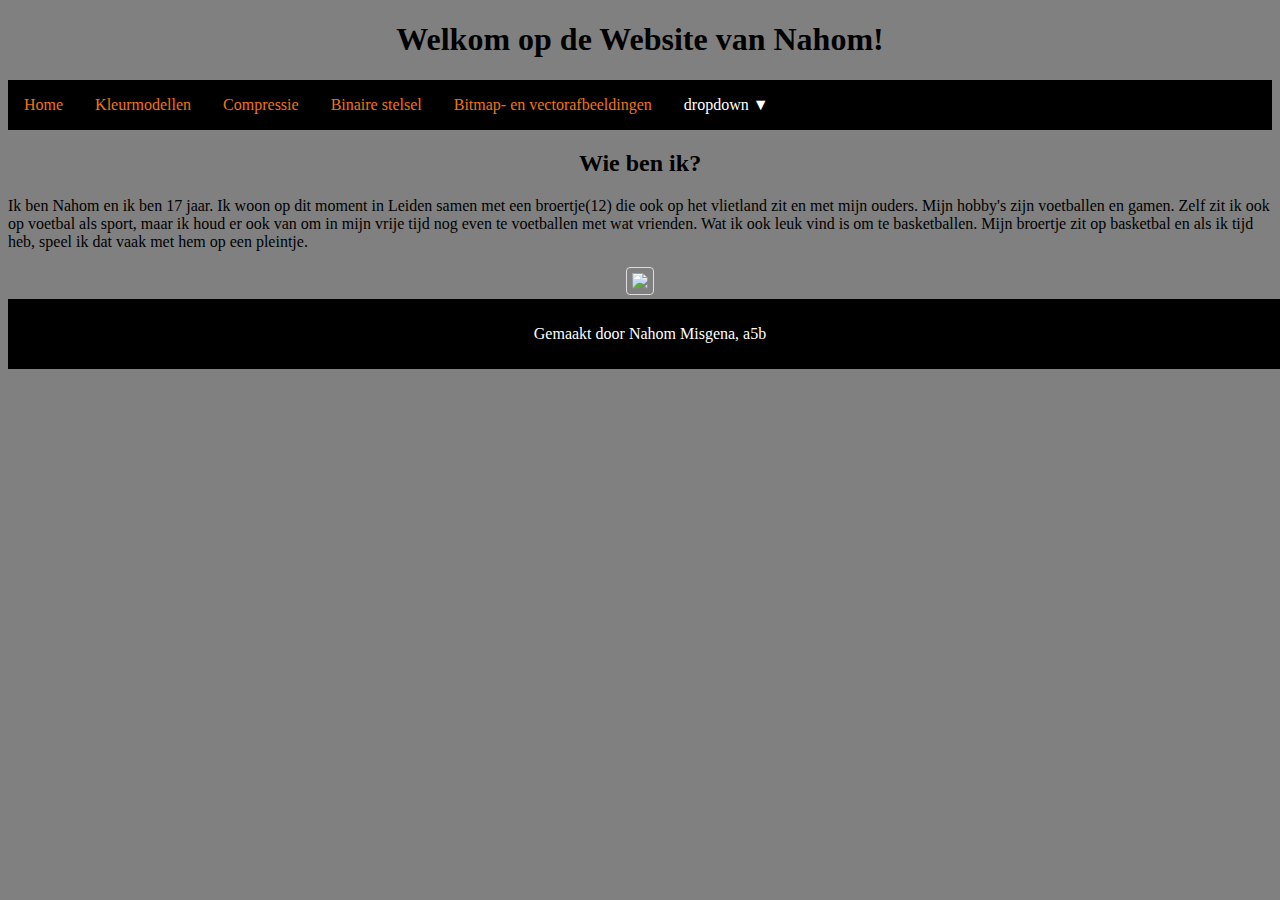
==== index.html @ 70124edf "." ====
<!DOCTYPE html>
<html>
<head>
<title>Home</title>
<link rel="stylesheet" type="text/css" href="opmaak.css"> <!--Dit verbindt mijn CSS file met mijn HTML documenten.-->

</head>
<body>
  <h1 style="color: black;">Welkom op de Website van Nahom!</h1>
    
    <div class="navbar">   <!--Hier heb ik mijn Navigation bar-->
      <a href="index.html">Home</a>
      <a href="Kleurmodellen.html">Kleurmodellen</a>
      <a href="Compressie.html">Compressie</a>
      <a href="Binaire stelsel.html">Binaire stelsel</a>
      <a href="Bitmap- en vectorafbeeldingen.html">Bitmap- en vectorafbeeldingen</a>
      
      <div class="dropdown">    <!--Hier heb ik mijn dropdown menu gemaakt-->
        <button class="dropbtn">dropdown ▼
        </button>
        <div class="dropdown-content"> <!--Dit zijn de links die je ziet als je over dropdown heen gaat met je cursor-->
          <a href="index.html">Home</a>
          <a href="Kleurmodellen.html">Kleurmodellen</a>
          <a href="Compressie.html">Compressie</a>
          <a href="Binaire stelsel.html">Binaire stelsel</a>
          <a href="Bitmap- en vectorafbeeldingen.html">Bitmap- en vectorafbeeldingen</a>
        </div>
      </div> 
    </div> 
      
    <center><h2>Wie ben ik?</h2></center>        <!--Dit is mijn titel en </cnter zorgt over dat de titel centraal staat-->
    <p>Ik ben Nahom en ik ben 17 jaar. 
      Ik woon op dit moment in Leiden samen met een broertje(12) die ook op het vlietland zit en met mijn ouders.
      Mijn hobby's zijn voetballen en gamen. Zelf zit ik ook op voetbal als sport, maar ik houd er ook van om in mijn vrije tijd nog even te voetballen met wat vrienden.
      Wat ik ook leuk vind is om te basketballen. 
      Mijn broertje zit op basketbal en als ik tijd heb, speel ik dat vaak met hem op een pleintje.
      <p>

       <center><img src="Wie ben ik?.jpg"></center>          <!--Dit is een code voor mijn afbeelding-->   

      <div class="footer">                          <!--Dit is een stukje code voor de footer die je op de website kan zien aan de onder kant. Deze code staat op elke HTML file herhaald-->
      <p>Gemaakt door Nahom Misgena, a5b</p>
      </div>
        
  
         
</body>
</html>
---- opmaak.css ----
body {
  background-color:gray;
}/*dit is voor de achtergrond kleur*/

.navbar {
  overflow: hidden;
  background-color: black; /*Dit is voor de achtergrond kleur van de navigation bar*/
}

.navbar a {
  float: left;
  font-size: 16px;
  color: rgb(240, 117, 16);
  text-align: center;
  padding: 16px 16px;
  text-decoration: none;  /*Deze code is voor de tekst die je in de menu ziet (exclusief de Dropdown)*/
}

.dropdown {
  float: left;
  overflow: hidden; /*Deze code zorgt ervoor dat de lijst tevoorschijn komt onder de Dropdown en niet ergens anders*/
}

.dropdown .dropbtn {
  font-size: 16px;  
  border: none;
  outline: none;
  color: white; 
  background-color : inherit;
  font-family: inherit;
  padding: 16px 16px;
  margin: 0;
} /*Deze code is er voor de opmaak van de Dropdown die je ziet in het menu. (exclusief de Dropdown content)*/

.navbar a:hover, .dropdown:hover .dropbtn {
  background-color: #5c5b5b; /*welke kleur dorpdown wordt als je met cursor erover heen gaat*/
}

.dropdown-content { /* hoe het menu van de dropdown eruit ziet*/
  display: none;
  position: absolute;
  background-color: black; 
  min-width: 160px;
  box-shadow: 0px 8px 16px 0px rgba(0,0,0,0.2); /*schaduw*/
}

.dropdown-content a {
  float: none;
  color: white;
  padding: 12px 16px;
  text-decoration: none;
  display: block;
  text-align: left; /* meer opmaak van het dropdown menu*/
}

.dropdown-content a:hover {
  background-color: #5c5b5b; /*kleur achtergrond dropdown menu*/
}

.dropdown:hover .dropdown-content {
  display: block;
}

li {
  border-right: 1px solid #ea1717;
}

li:last-child {
  border-right: none;
} /*Dit is om tussen de blocken in het menu, een grens te laten zien*/

ul {
  position: -webkit-sticky; 
  position: sticky;
  top: 0;
} /*Dit is om het meer sticky te maken, dus als je naar beneden srollt komt het menu zelf in de goede plaats
terecht op je scherm. */


#body2 {
  background-color: gray;
}/*dit is voor de achtergrond kleur*/
/*Deze code is er om een connectie met de pagina 
die ik body2 (overmij) heb genoemd en nu kan ik via hier 
de achtergrond kleur veranderen.*/

h1 {
text-align: center; /*dit is om de tekst naar het midden te zetten*/
}


.footer {
  left: 0;
  bottom: 0;
  width: 100%;
  background-color: black;
  margin-bottom:0px;
  padding: 10px;
  color: white;
  text-align: center;
}

img {
  border: 1px solid #ddd;
  border-radius: 4px;
  padding: 5px;
  width: 300px;
  height: auto;
}
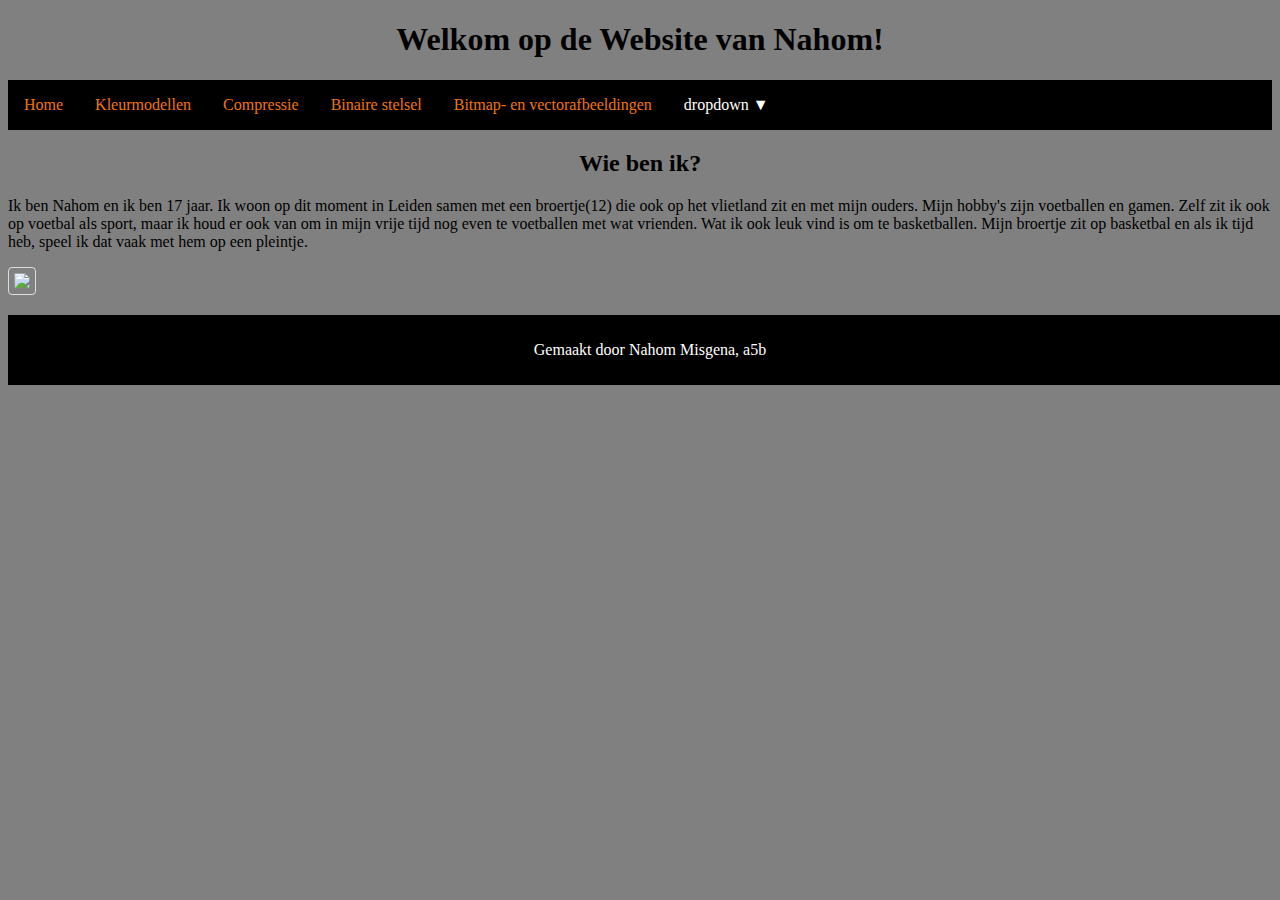
==== commit 86d952f0: "." ====
--- a/index.html
+++ b/index.html
@@ -34,13 +34,13 @@
       Mijn hobby's zijn voetballen en gamen. Zelf zit ik ook op voetbal als sport, maar ik houd er ook van om in mijn vrije tijd nog even te voetballen met wat vrienden.
       Wat ik ook leuk vind is om te basketballen. 
       Mijn broertje zit op basketbal en als ik tijd heb, speel ik dat vaak met hem op een pleintje.
-      <p>
+      <p> 
 
-       <center><img src="Wie ben ik?.jpg"></center>          <!--Dit is een code voor mijn afbeelding-->   
+      <img src="Wie ben ik?.jpg">         <!--Dit is een code voor mijn afbeelding-->   
 
-      <div class="footer">                          <!--Dit is een stukje code voor de footer die je op de website kan zien aan de onder kant. Deze code staat op elke HTML file herhaald-->
-      <p>Gemaakt door Nahom Misgena, a5b</p>
-      </div>
+    <div class="footer">                          <!--Dit is een stukje code voor de footer die je op de website kan zien aan de onder kant. Deze code staat op elke HTML file herhaald-->
+    <p>Gemaakt door Nahom Misgena, a5b</p>
+    </div>
         
   
          
--- a/opmaak.css
+++ b/opmaak.css
@@ -3,33 +3,33 @@
 }/*dit is voor de achtergrond kleur*/
 
 .navbar {
-  overflow: hidden;
+  overflow: hidden; /* Dit zorgt ervoor dat de navigatie-items niet buiten de navbar vallen */
   background-color: black; /*Dit is voor de achtergrond kleur van de navigation bar*/
 }
 
-.navbar a {
-  float: left;
-  font-size: 16px;
-  color: rgb(240, 117, 16);
-  text-align: center;
-  padding: 16px 16px;
-  text-decoration: none;  /*Deze code is voor de tekst die je in de menu ziet (exclusief de Dropdown)*/
+.navbar a {   
+  float: left; /* Zorgt ervoor dat de links naast elkaar staan */
+  font-size: 16px; /* Tekengrootte voor de navigatielinks */
+  color: rgb(240, 117, 16);  /* Kleur van de tekst in de navigatiebalk */
+  text-align: center;  /* Centreert de tekst binnen de links */
+  padding: 16px 16px;  /* Ruimte rond de tekst in de links */
+  text-decoration: none;   /* Verwijdert de onderstreping van de tekst */
 }
 
 .dropdown {
-  float: left;
-  overflow: hidden; /*Deze code zorgt ervoor dat de lijst tevoorschijn komt onder de Dropdown en niet ergens anders*/
+  float: left; /* Zorgt ervoor dat de dropdown naast andere items staat */
+  overflow: hidden; /* Voorkomt dat de dropdownlijst buiten de container valt */
 }
 
 .dropdown .dropbtn {
-  font-size: 16px;  
-  border: none;
-  outline: none;
-  color: white; 
-  background-color : inherit;
-  font-family: inherit;
-  padding: 16px 16px;
-  margin: 0;
+  font-size: 16px;  /* Tekengrootte voor de dropdown-knop */
+  border: none;  /* Geen rand voor de dropdown-knop */
+  outline: none; /* Verbergt de outline bij focus */
+  color: white; /* Kleur van de tekst op de dropdown-knop */
+  background-color : inherit; /* Achtergrondkleur overnemen van de bovenliggende container */
+  font-family: inherit;  /* Lettertype overnemen van de bovenliggende container */
+  padding: 16px 16px;   /* Ruimte rond de tekst in de dropdown-knop */
+  margin: 0;   /* Geen marge voor de dropdown-knop */
 } /*Deze code is er voor de opmaak van de Dropdown die je ziet in het menu. (exclusief de Dropdown content)*/
 
 .navbar a:hover, .dropdown:hover .dropbtn {
@@ -45,67 +45,61 @@
 }
 
 .dropdown-content a {
-  float: none;
-  color: white;
-  padding: 12px 16px;
-  text-decoration: none;
-  display: block;
-  text-align: left; /* meer opmaak van het dropdown menu*/
+  float: none;  /*float instellen op geen */
+  color: white;      /* Kleur van de tekst in de dropdown */
+  padding: 12px 16px;    /* Ruimte rond de tekst in de dropdown-links */
+  text-decoration: none;  /* Verwijdert de onderstreping van de tekst */
+  display: block;         /* Zorgt ervoor dat de links als blokken worden weergegeven */
+  text-align: left;    /* Tekst uitlijnen aan de linkerkant */
 }
 
 .dropdown-content a:hover {
-  background-color: #5c5b5b; /*kleur achtergrond dropdown menu*/
+  background-color: #5c5b5b; /* Achtergrondkleur bij hover voor dropdown-links */
 }
-
 .dropdown:hover .dropdown-content {
-  display: block;
+  display: block; * Maakt de dropdown zichtbaar bij hover */
 }
 
 li {
-  border-right: 1px solid #ea1717;
+  border-right: 1px solid #ea1717; /* Voegt een rechterrand toe aan lijstitems */
+
 }
 
 li:last-child {
-  border-right: none;
-} /*Dit is om tussen de blocken in het menu, een grens te laten zien*/
+  border-right: none;    /* Verwijdert de rechterrand voor het laatste lijstitem */
+}  /* Dit zorgt ervoor dat er geen rand aan de rechterkant van het laatste item zit */
 
 ul {
-  position: -webkit-sticky; 
-  position: sticky;
-  top: 0;
-} /*Dit is om het meer sticky te maken, dus als je naar beneden srollt komt het menu zelf in de goede plaats
-terecht op je scherm. */
+  position:-webkit-sticky;    /* Voor oudere browsers die sticky ondersteunen */
+  position: sticky;     /* Dit maakt de navbar sticky zodat deze blijft hangen bij scrollen */
+  top: 0;         /* Houdt de navbar bovenaan de pagina */
+}    /* Houdt de navbar bovenaan de pagina */
 
 
-#body2 {
-  background-color: gray;
-}/*dit is voor de achtergrond kleur*/
-/*Deze code is er om een connectie met de pagina 
-die ik body2 (overmij) heb genoemd en nu kan ik via hier 
-de achtergrond kleur veranderen.*/
 
 h1 {
-text-align: center; /*dit is om de tekst naar het midden te zetten*/
+text-align: center; /* Centreert de hoofdtekst op de pagina */
 }
 
 
 .footer {
-  left: 0;
-  bottom: 0;
-  width: 100%;
-  background-color: black;
-  margin-bottom:0px;
-  padding: 10px;
-  color: white;
-  text-align: center;
+  left: 0;                 /* Positioneert de footer aan de linkerkant */
+  bottom: 0;            /* Positioneert de footer aan de onderkant van de pagina */
+  width: 100%;             /* Voorkomt dat de footer kleiner wordt dan de breedte van de pagina */
+  background-color: black;       /* Achtergrondkleur van de footer */
+  padding: 10px;             /* Ruimte binnen de footer */
+  color: white;            /* Kleur van de tekst in de footer */
+  text-align: center;     /* Centreert de tekst in de footer */
 }
 
 img {
-  border: 1px solid #ddd;
-  border-radius: 4px;
-  padding: 5px;
-  width: 300px;
-  height: auto;
+  border: 1px solid #ddd;       /* Ruimte binnen de rand van de afbeelding */
+  width: 300px;          /* Breedte van de afbeelding */
+  height: auto;      /* Zorgt ervoor dat de hoogte automatisch wordt aangepast */
+  border-radius: 4px;   /* Maakt de hoeken van de afbeelding afgerond */
+  padding: 5px;            /* Ruimte binnen de rand van de afbeelding */
+  
+ 
 }
 
 
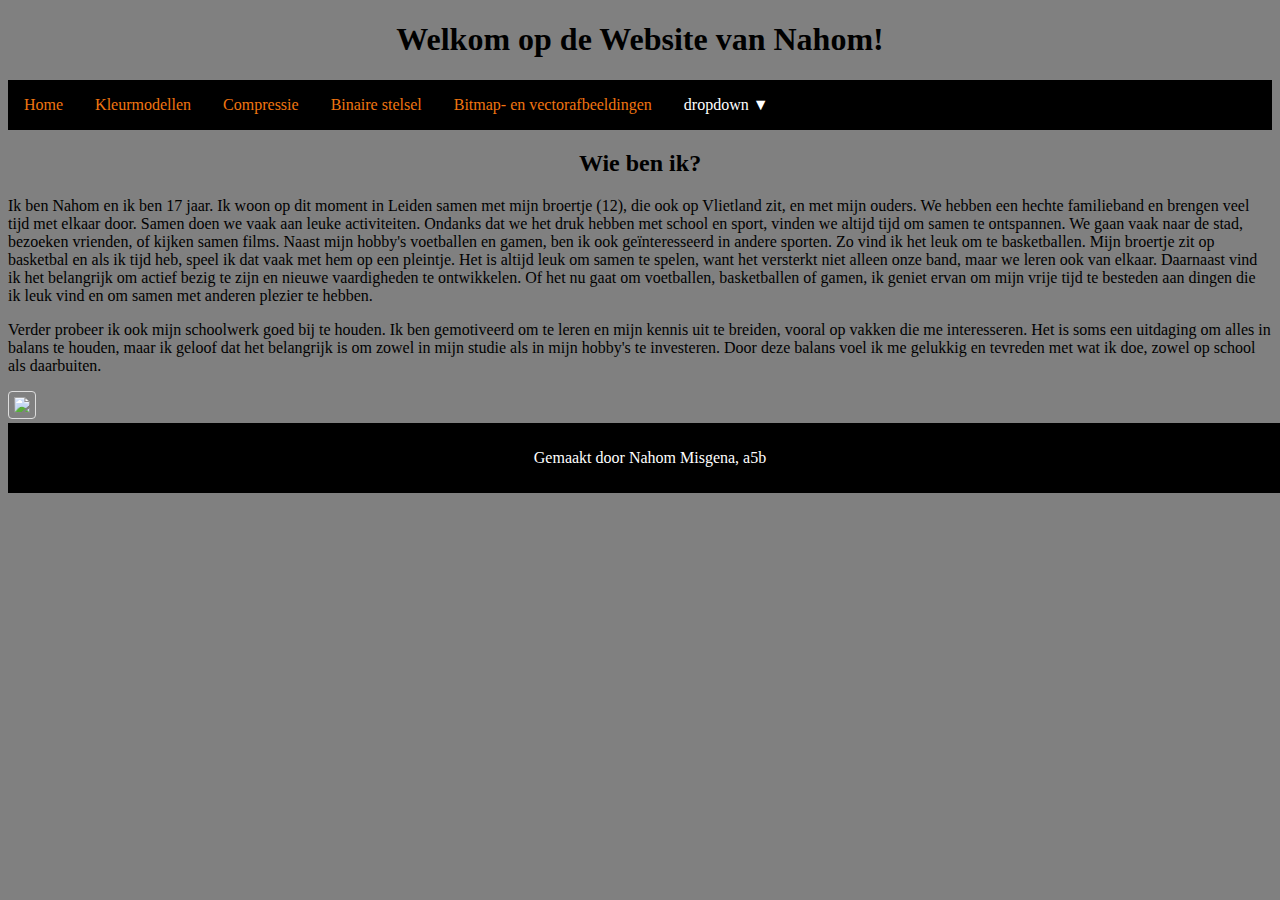
==== commit 27fde627: "." ====
--- a/index.html
+++ b/index.html
@@ -29,12 +29,26 @@
     </div> 
       
     <center><h2>Wie ben ik?</h2></center>        <!--Dit is mijn titel en </cnter zorgt over dat de titel centraal staat-->
-    <p>Ik ben Nahom en ik ben 17 jaar. 
-      Ik woon op dit moment in Leiden samen met een broertje(12) die ook op het vlietland zit en met mijn ouders.
-      Mijn hobby's zijn voetballen en gamen. Zelf zit ik ook op voetbal als sport, maar ik houd er ook van om in mijn vrije tijd nog even te voetballen met wat vrienden.
-      Wat ik ook leuk vind is om te basketballen. 
-      Mijn broertje zit op basketbal en als ik tijd heb, speel ik dat vaak met hem op een pleintje.
-      <p> 
+    <p>Ik ben Nahom en ik ben 17 jaar. <!--Begin paragraaf--> 
+      Ik woon op dit moment in Leiden samen met mijn broertje (12), die ook op Vlietland zit, en met mijn ouders. 
+      We hebben een hechte familieband en brengen veel tijd met elkaar door. 
+      Samen doen we vaak aan leuke activiteiten.
+       Ondanks dat we het druk hebben met school en sport, vinden we altijd tijd om samen te ontspannen.
+        We gaan vaak naar de stad, bezoeken vrienden, of kijken samen films.
+
+      Naast mijn hobby's voetballen en gamen, ben ik ook geïnteresseerd in andere sporten. 
+      Zo vind ik het leuk om te basketballen. 
+      Mijn broertje zit op basketbal en als ik tijd heb, speel ik dat vaak met hem op een pleintje. 
+      Het is altijd leuk om samen te spelen, want het versterkt niet alleen onze band, maar we leren ook van elkaar. 
+      Daarnaast vind ik het belangrijk om actief bezig te zijn en nieuwe vaardigheden te ontwikkelen. 
+      Of het nu gaat om voetballen, basketballen of gamen, ik geniet ervan om mijn vrije tijd te besteden aan dingen die ik leuk vind en om samen met anderen plezier te hebben.   
+      
+      <p>   <!--Einde paragraaf--> 
+
+      <p>
+        Verder probeer ik ook mijn schoolwerk goed bij te houden. Ik ben gemotiveerd om te leren en mijn kennis uit te breiden, vooral op vakken die me interesseren. Het is soms een uitdaging om alles in balans te houden, maar ik geloof dat het belangrijk is om zowel in mijn studie als in mijn hobby's te investeren. 
+        Door deze balans voel ik me gelukkig en tevreden met wat ik doe, zowel op school als daarbuiten.
+      </p>
 
       <img src="Wie ben ik?.jpg">         <!--Dit is een code voor mijn afbeelding-->   
 
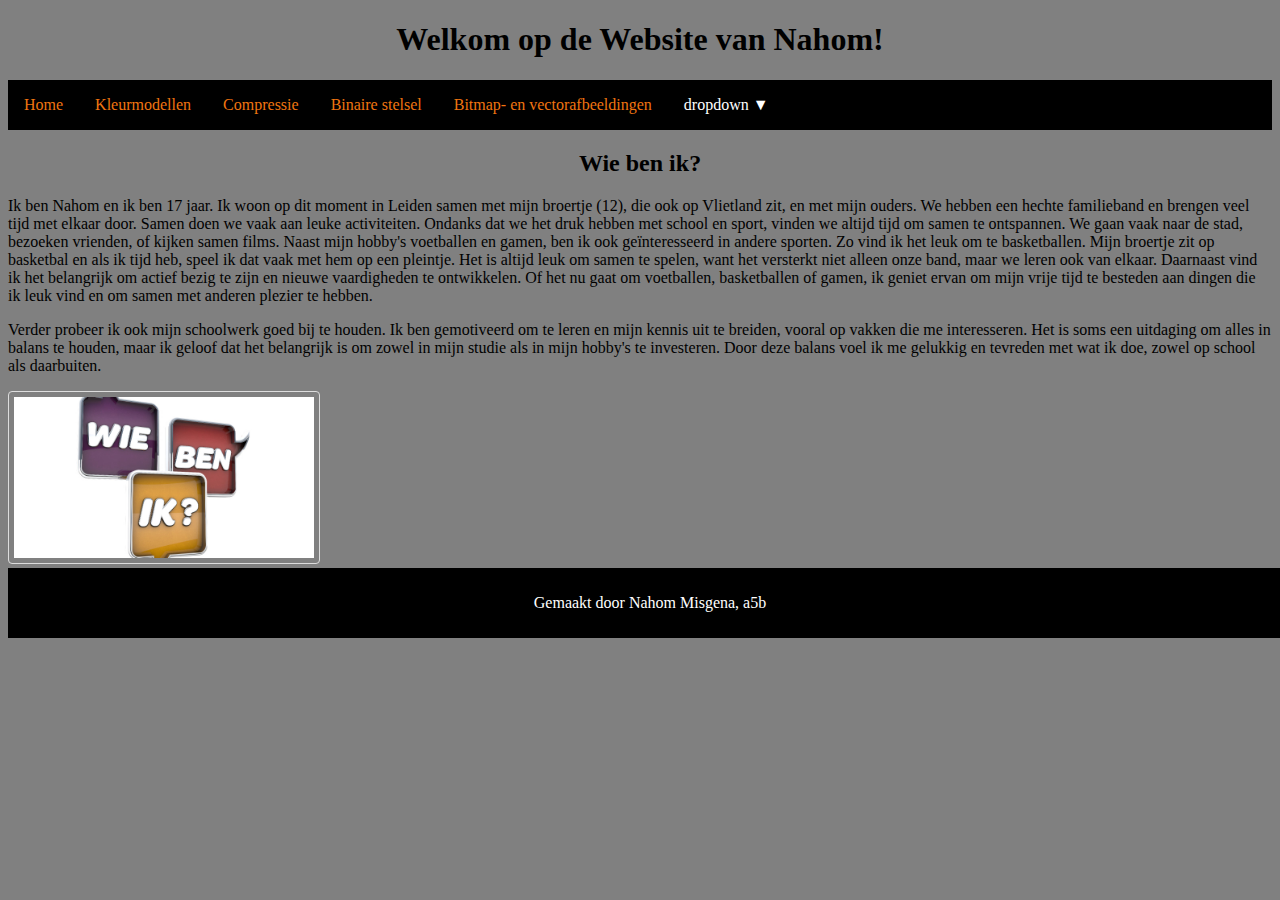
==== commit 8c82832d: "/" ====
--- a/index.html
+++ b/index.html
@@ -50,7 +50,7 @@
         Door deze balans voel ik me gelukkig en tevreden met wat ik doe, zowel op school als daarbuiten.
       </p>
 
-      <img src="Wie ben ik?.jpg">         <!--Dit is een code voor mijn afbeelding-->   
+      <img src="Homepage afbeelding.jpg">         <!--Dit is een code voor mijn afbeelding-->   
 
     <div class="footer">                          <!--Dit is een stukje code voor de footer die je op de website kan zien aan de onder kant. Deze code staat op elke HTML file herhaald-->
     <p>Gemaakt door Nahom Misgena, a5b</p>
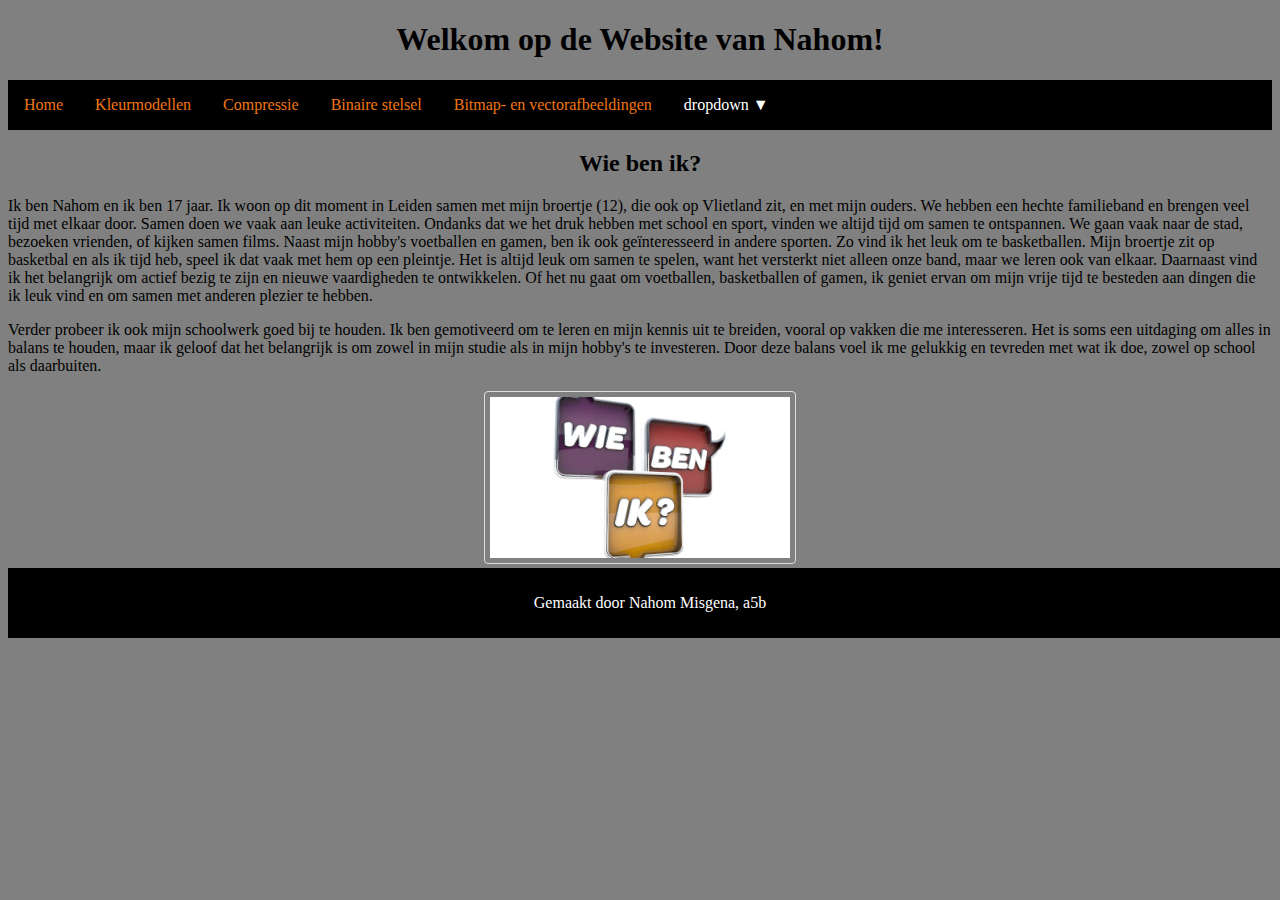
==== commit 656d30d0: "." ====
--- a/index.html
+++ b/index.html
@@ -50,7 +50,7 @@
         Door deze balans voel ik me gelukkig en tevreden met wat ik doe, zowel op school als daarbuiten.
       </p>
 
-      <img src="Homepage afbeelding.jpg">         <!--Dit is een code voor mijn afbeelding-->   
+      <center><img src="Homepage afbeelding.jpg"></center>         <!--Dit is een code voor mijn afbeelding-->   
 
     <div class="footer">                          <!--Dit is een stukje code voor de footer die je op de website kan zien aan de onder kant. Deze code staat op elke HTML file herhaald-->
     <p>Gemaakt door Nahom Misgena, a5b</p>
